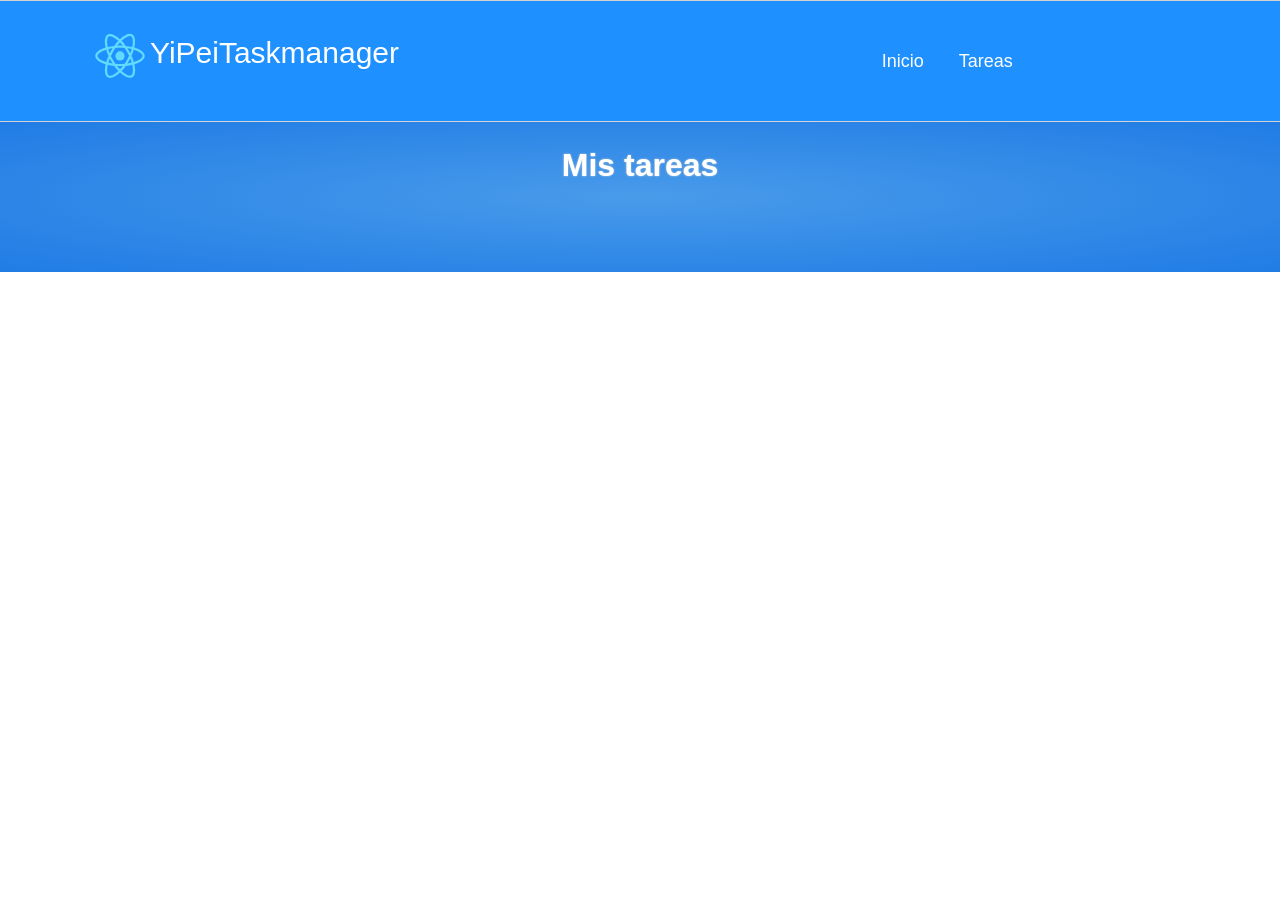
==== task.html @ c44431b8 "first" ====
<!DOCTYPE html>
<html lang="es">
<head>
    <meta charset="UTF-8">
    <meta name="viewport" content="width=device-width, initial-scale=1.0">
    <title>React Taskmanager</title>
    <link rel="shortcut icon" href="assets/images/react.svg" type="image/x-icon">
    <link rel="stylesheet" href="assets/css/styles.css">
    <link rel="stylesheet" href="assets/css/header.css">
    <link rel="stylesheet" href="assets/css/slider.css">
</head>
<body>
    <header id="header">
        <div class="center">
            <!-- LOGO -->
            <div id="logo">
                <img src="assets/images/react.svg" class="app-logo" alt="logo">
                <span id="brand">
                    YiPeiTaskmanager
                </span>
            </div>

            <!-- MENU NAVEGACIÓN-->
            <nav id="menu">
                <ul>
                    <li><a href="#">Inicio</a></li>
                    <li><a href="#">Tareas</a></li>
                </ul>
            </nav>

            <!-- LIMPIAR FLOTADO-->
            <div class="clearfix"></div>
        </div>
    </header>

    <div id="slider" class="slider-small">
        <h1>Mis tareas</h1>
    </div>
</body>
</html>
---- assets/css/styles.css ----
body {
    text-align: center;
    margin: 0px;
    padding: 0px;
    font-family: 'Segoe UI', Roboto, Oxygen, Ubuntu, Cantarell, 'Open Sans', 'Helvetica Neue', sans-serif;
    -webkit-font-smoothing: antialiased;
    -moz-font-smoothing: antialiased;
    -moz-osx-smoothing: antialiased;
}

.center {
    width: 75%;
    margin: 0px auto;
}

.clearfix {
    clear: both;
    float: none;
}

.btn {
    display: block;
    border: none;
    padding: 10px;
    background: white;
    color: dodgerblue;
    font-weight: bold;
    text-align: center;
    text-transform: uppercase;
    text-decoration: none;
    font-size: 14px;
    transition: 300ms all;
    cursor: pointer;
}
---- assets/css/header.css ----
#header {
    height: 120px;
    width: 100%; 
    background: dodgerblue;
    border-bottom: 1px solid lightgrey;
    border-top: 1px solid lightgrey;
    color: white;
}

#logo {
    width: 40%;
    font-size: 30px;
    float: left;
    margin-top: 35px;
    margin-left: -100px;
}

#logo img {
    display: block;
    float: left;
    height: 60px;
    width: 120px;
    margin-top: -10px;
    margin-right: -30px;
    animation: logo-animation infinite 10s linear;
}

@keyframes logo-animation {
    from {
        transform: rotate(0deg);
    }
    to {
        transform: rotate(360deg);
    }
}

#brand {
    display:block;
    float: left;
}

#menu {
    width: 60%;
    float: right;
    font-size: 18px;
}

#menu ul {
    line-height: 85px;
    width: 60%;
    float: right;
}

#menu ul li {
    display: inline-block;
    list-style: none;
    height: 46px;
    margin-left: 15px;
    margin-right: 15px;
}

#menu a {
    text-decoration: none;
    color: white;
    transition: 300ms all;
}

#menu a:hover {
    color: skyblue;
    font-size: 30px;
}
---- assets/css/slider.css ----
#slider {
    /* DEGRADADO CSS*/
    background: rgba(73,155,234,1);
    background: -moz-radial-gradient(center, ellipse cover, rgba(73,155,234,1) 0%, rgba(32,124,229,1) 100%);
    background: -webkit-gradient(radial, center center, 0px, center center, 100%, color-stop(0%, rgba(73,155,234,1)), color-stop(100%, rgba(32,124,229,1)));
    background: -webkit-radial-gradient(center, ellipse cover, rgba(73,155,234,1) 0%, rgba(32,124,229,1) 100%);
    background: -o-radial-gradient(center, ellipse cover, rgba(73,155,234,1) 0%, rgba(32,124,229,1) 100%);
    background: -ms-radial-gradient(center, ellipse cover, rgba(73,155,234,1) 0%, rgba(32,124,229,1) 100%);
    background: radial-gradient(ellipse at center, rgba(73,155,234,1) 0%, rgba(32,124,229,1) 100%);
    filter: progid:DXImageTransform.Microsoft.gradient( startColorstr='#499bea', endColorstr='#207ce5', GradientType=1 );
   
    width: 100%;
    height: 250px;
    text-shadow: 0px 0px 2px lightgrey;
}

#slider h1 {
    margin-top: 0.2px;
    padding: 0px;
    padding-top: 85px;
    text-align: center;
    color: white;
    animation: slider-text-animation infinite 10s linear;
}

#slider:hover { 
    background: rgba(179,220,237,1);
    background: -moz-radial-gradient(center, ellipse cover, rgba(179,220,237,1) 0%, rgba(41,184,229,1) 50%, rgba(188,224,238,1) 100%);
    background: -webkit-gradient(radial, center center, 0px, center center, 100%, color-stop(0%, rgba(179,220,237,1)), color-stop(50%, rgba(41,184,229,1)), color-stop(100%, rgba(188,224,238,1)));
    background: -webkit-radial-gradient(center, ellipse cover, rgba(179,220,237,1) 0%, rgba(41,184,229,1) 50%, rgba(188,224,238,1) 100%);
    background: -o-radial-gradient(center, ellipse cover, rgba(179,220,237,1) 0%, rgba(41,184,229,1) 50%, rgba(188,224,238,1) 100%);
    background: -ms-radial-gradient(center, ellipse cover, rgba(179,220,237,1) 0%, rgba(41,184,229,1) 50%, rgba(188,224,238,1) 100%);
    background: radial-gradient(ellipse at center, rgba(179,220,237,1) 0%, rgba(41,184,229,1) 50%, rgba(188,224,238,1) 100%);
    filter: progid:DXImageTransform.Microsoft.gradient( startColorstr='#b3dced', endColorstr='#bce0ee', GradientType=1 );
}

#slider:hover h1 {
    color: dodgerblue;
}

@keyframes slider-text-animation {
    25% {
        margin-left: -300px;
    }

    50%{
        margin-left: 0px;
    }

    75% {
        margin-left: 300px;
    }

    100% {
        text-align: 0px;
    }
}

.btn-white {
    display: block;
    color: dodgerblue;
    background: white;
    padding: 10px;
    width: 150px;
    height: 30px;
    margin: 0px auto;
    font-size: 18px;
    text-transform: uppercase;
    text-shadow: none;
    text-decoration: none;
    line-height: 35px;
    box-shadow: 0px 0px 5px lightgrey;
    margin-top: 20px;
}

#slider:hover .btn-white {
    color: white;
    background: dodgerblue;
}

#slider.slider-small {
    height: 150px;
}

#slider.slider-small h1 {
    margin-top: 0.2px;
    padding: 0px;
    padding-top: 25px;
}

#slider.slider-small .btn-white {
    font-size: 18px;
    height: 20px;
    line-height: 20px;
}
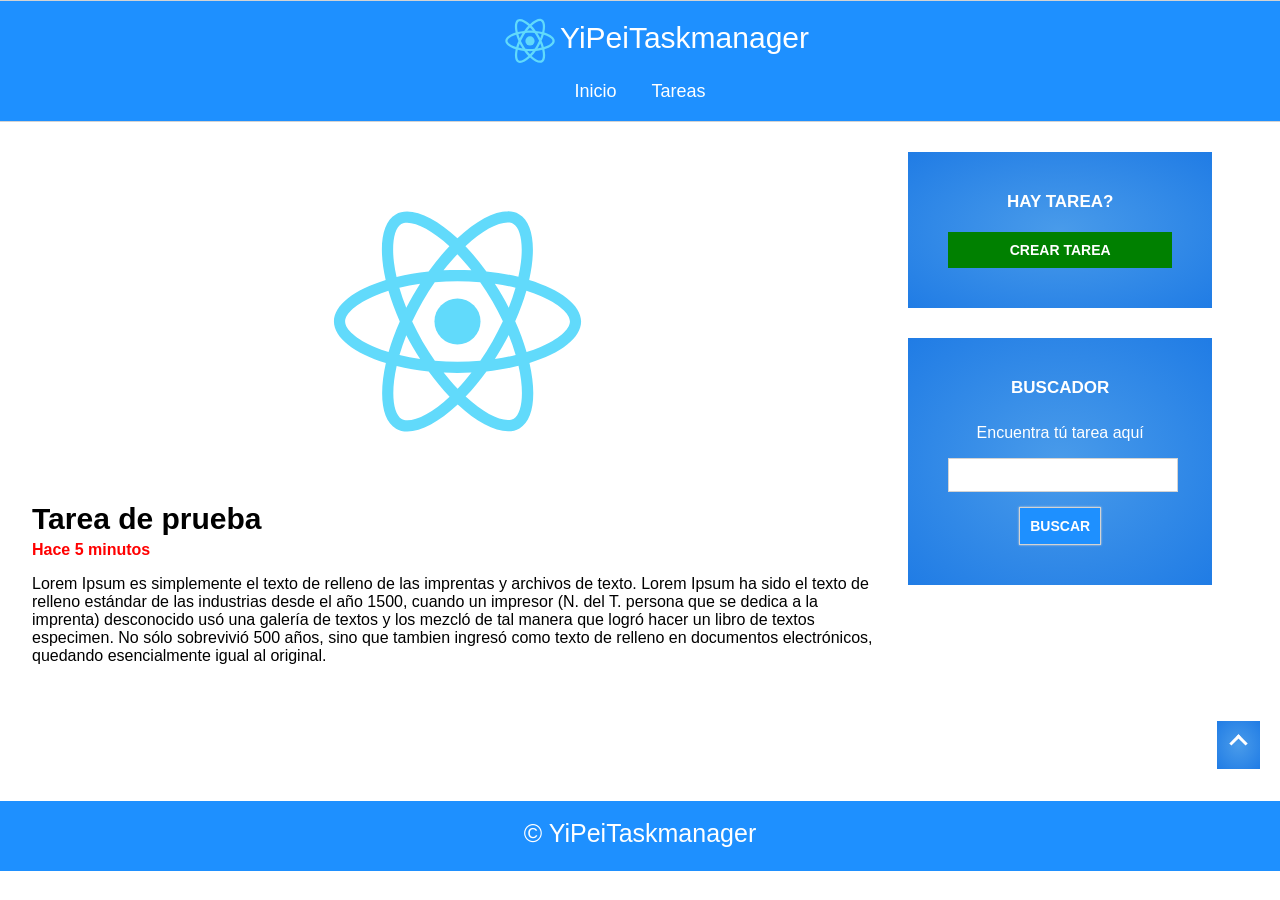
==== commit 1481edb5: "2n" ====
--- a/task.html
+++ b/task.html
@@ -7,9 +7,13 @@
     <link rel="shortcut icon" href="assets/images/react.svg" type="image/x-icon">
     <link rel="stylesheet" href="assets/css/styles.css">
     <link rel="stylesheet" href="assets/css/header.css">
-    <link rel="stylesheet" href="assets/css/slider.css">
+    <link rel="stylesheet" href="assets/css/sidebar.css">
+    <link rel="stylesheet" href="assets/css/content.css">
+    <link rel="stylesheet" href="assets/css/top.css">
+    <link rel="stylesheet" href="assets/css/footer.css">
+    <link rel="stylesheet" href="assets/css/responsive.css">
 </head>
-<body>
+<body name="top">
     <header id="header">
         <div class="center">
             <!-- LOGO -->
@@ -23,8 +27,8 @@
             <!-- MENU NAVEGACIÓN-->
             <nav id="menu">
                 <ul>
-                    <li><a href="#">Inicio</a></li>
-                    <li><a href="#">Tareas</a></li>
+                    <li><a href="index.html">Inicio</a></li>
+                    <li><a href="tasks.html">Tareas</a></li>
                 </ul>
             </nav>
 
@@ -33,8 +37,53 @@
         </div>
     </header>
 
-    <div id="slider" class="slider-small">
-        <h1>Mis tareas</h1>
+    <div class="center">
+        <section id="content">
+            <!--Listado de tareas-->
+            <article class="article-item article-detail gradient">
+                <div class="img-wrap">
+                    <img src="assets/images/react.svg" alt="Imagen de tarea"/>
+                </div>
+                <h1>Tarea de prueba</h1>
+                <span class="date">Hace 5 minutos</span>
+                <p>
+                    Lorem Ipsum es simplemente el texto de relleno de las imprentas y archivos de texto. 
+                    Lorem Ipsum ha sido el texto de relleno estándar de las industrias desde el año 1500, cuando un impresor (N. del T. persona que se dedica a la imprenta) desconocido usó una galería de textos y los mezcló de tal manera que logró hacer un libro de textos especimen.
+                    No sólo sobrevivió 500 años, sino que tambien ingresó como texto de relleno en documentos electrónicos, quedando esencialmente igual al original.
+                </p>              
+                <!-- LIMPIAR FLOTADO-->
+                <div class="clearfix"></div>
+            </article>
+        </section>
+
+        <aside id="sidebar">
+            <div id="nav-task" class="sidebar-item gradient">
+                <h3>Hay tarea?</h3>
+                <a href="#" class="btn btn-success">Crear tarea</a>
+            </div>
+           
+            <div id="nav-task" class="sidebar-item gradient">
+                <h3>Buscador</h3>
+                <p>Encuentra tú tarea aquí</p>
+                <form action="">
+                    <input type="text" name="search" />
+                    <input type="submit" value="Buscar" class="btn btn-primary">
+                </form>
+            </div>
+        </aside>
     </div>
+
+    <!-- LIMPIAR FLOTADO-->
+    <div class="clearfix"></div>
+
+    <div class="top gradient">
+        <a href="#top">
+            <i class="up"></i><br>
+        </a>
+    </div>
+
+    <footer id="footer">
+        <div class="center">&copy; YiPeiTaskmanager</div>
+    </footer>
 </body>
 </html>
--- a/assets/css/styles.css
+++ b/assets/css/styles.css
@@ -31,4 +31,42 @@
     font-size: 14px;
     transition: 300ms all;
     cursor: pointer;
+}
+
+.btn-success {
+    background: green;
+    color: white;
+}
+
+.btn-success:hover {
+    background: white;
+    color: green;
+}
+
+.btn-primary {
+    background:  dodgerblue;
+    color: white;
+    border: 1px solid lightgrey;
+    box-shadow: 0px 0px 2px lightgrey;
+}
+
+.btn-primary:hover {
+    background: white;
+    color: dodgerblue;
+}
+
+.sidebar-item.btn, .sidebar-item .btn, .article-item .btn {
+    margin: 0px auto;
+    margin-top: 10px;
+}
+
+.gradient {
+    background: rgba(73,155,234,1);
+    background: -moz-radial-gradient(center, ellipse cover, rgba(73,155,234,1) 0%, rgba(32,124,229,1) 100%);
+    background: -webkit-gradient(radial, center center, 0px, center center, 100%, color-stop(0%, rgba(73,155,234,1)), color-stop(100%, rgba(32,124,229,1)));
+    background: -webkit-radial-gradient(center, ellipse cover, rgba(73,155,234,1) 0%, rgba(32,124,229,1) 100%);
+    background: -o-radial-gradient(center, ellipse cover, rgba(73,155,234,1) 0%, rgba(32,124,229,1) 100%);
+    background: -ms-radial-gradient(center, ellipse cover, rgba(73,155,234,1) 0%, rgba(32,124,229,1) 100%);
+    background: radial-gradient(ellipse at center, rgba(73,155,234,1) 0%, rgba(32,124,229,1) 100%);
+    filter: progid:DXImageTransform.Microsoft.gradient( startColorstr='#499bea', endColorstr='#207ce5', GradientType=1 );
 }
--- a/assets/css/sidebar.css
+++ b/assets/css/sidebar.css
@@ -0,0 +1,30 @@
+#sidebar {
+    width: 25%;
+    float: left;
+    color: white;
+}
+
+.sidebar-item {
+    padding: 40px;
+    margin-top: 30px;
+    margin-bottom: 10px;
+}
+
+.sidebar-item h3 {
+    text-transform: uppercase;
+    font-size: 17px;
+    margin: 0px;
+    padding-bottom: 10px;
+}
+
+.sidebar-item form input[type="text"] {
+    width: 100%;
+    height: 30px;
+    border: 1px solid lightgray;
+    margin-bottom: 5px;
+    transition: 300ms all;
+}
+
+.sidebar-item form input[type="text"]:hover {
+    box-shadow: 0px 0px 5px dodgerblue inset;
+}
--- a/assets/css/content.css
+++ b/assets/css/content.css
@@ -0,0 +1,99 @@
+#content {
+    width: 70%;
+    float: left;
+    min-height: 450px;
+    margin-right: 25px;
+}
+
+#content #last-tasks {
+    width: 30%;
+    height: 30%;
+    background: dodgerblue;
+    color: white;
+    padding: 10px;
+    margin-top: 20px;
+    font-size: 30px;
+    text-shadow: 0px 0px  2px grey;
+    animation: content-h2-animation infinite 10s linear;
+}
+
+#content #last-tasks:hover {
+    background: white;
+    color: dodgerblue;
+}
+
+@keyframes content-h2-animation {
+    25% {
+        margin-left: 200px;
+    }
+
+    50%{
+        margin-left: 300px;
+    }
+
+    100% {
+        text-align: 150px;
+    }
+}
+
+.article-item {
+    color: white;
+    margin-top: 30px;
+    width: 100%;
+    padding-bottom: 20px;
+    padding-top: 20px;
+    text-align: left;
+}
+
+.article-item .img-wrap {
+    float: left;
+    width: 150px;
+    height: 130px;
+    overflow: hidden;
+    margin-right: 15px;
+}
+
+.article-item .img-wrap img {
+    height: 100%;
+    text-align: center;
+}
+
+.article-item h2 {
+    display: block;
+    width: 100%;
+    padding: 0px;
+    margin: 0px;
+    margin-bottom: 7px;
+}
+
+.article-item .date {
+    display: block;
+    width: 100%;
+    font-weight: bold;
+    color: red;
+}
+
+.article-item a {
+    float: left;
+}
+
+.article-detail {
+    color: black;
+    background: white;
+}
+
+.article-detail .img-wrap {
+    float: none;
+    width: 100%;
+    height: 300px;
+    margin: 0px auto;
+}
+
+.article-detail .img-wrap img {
+    width: 100%;
+}
+
+.article-detail h1 {
+    font-size: 30px;
+    margin-bottom: 5px;
+}
--- a/assets/css/top.css
+++ b/assets/css/top.css
@@ -0,0 +1,18 @@
+i {
+    border: solid white;
+    border-width: 0 3px 3px 0;
+    display: inline-block;
+    padding: 5px;
+}
+
+.up {
+    transform: rotate(-135deg);
+    -webkit-transform: rotate(-135deg);
+  }
+
+.top {
+    display: block;
+    padding: 15px;
+    float: right;
+    margin: 20px;
+}
--- a/assets/css/footer.css
+++ b/assets/css/footer.css
@@ -0,0 +1,9 @@
+#footer {
+    background: dodgerblue;
+    width: 100%;
+    height: 70px;
+    line-height: 65px;
+    color: white;
+    font-size: 25px;
+    margin-top: 100px;
+}
--- a/assets/css/responsive.css
+++ b/assets/css/responsive.css
@@ -0,0 +1,92 @@
+@media (max-width: 1488px){
+    .center {
+        width: 85%;
+    }
+}
+
+@media (max-width: 1314px){
+    .center {
+        width: 95%;
+    }
+
+    #logo {
+        float: none;
+        width: 340px;
+        margin: 0px auto;
+        margin-top: 20px;
+    }
+
+    #menu,#menu ul {
+        clear: both;
+        float: none;
+        width: auto;
+        margin: 0px;
+        padding: 0px;
+        line-height: 40px;
+    }
+}
+
+@media (max-width: 797px){
+    @keyframes slider-text-animation {
+        25% {
+            margin-left: 100px;
+        }
+    
+        50%{
+            margin-left: 0px;
+        }
+    
+        75% {
+            margin-left: 100px;
+        }
+    
+        100% {
+            text-align: 0px;
+        }
+    }
+
+    #content {
+        float: none;
+        width: 100%;
+        min-height: 0px;
+    }
+
+    #sidebar {
+        float: none;
+        width: 90%;
+        margin: 0px auto;
+    }
+}
+
+@media (max-width: 400px){
+    #brand {
+        font-size: 22px;
+    }
+
+    #slider h1{
+        padding-top: 45px;
+    }
+
+    #slider .btn-white {
+        font-size: 15px;
+        padding: 6px;
+    }
+
+    @keyframes slider-text-animation {
+        25% {
+            margin-left: 50px;
+        }
+    
+        50%{
+            margin-left: 0px;
+        }
+    
+        75% {
+            margin-left: 50px;
+        }
+    
+        100% {
+            text-align: 0px;
+        }
+    }
+}
